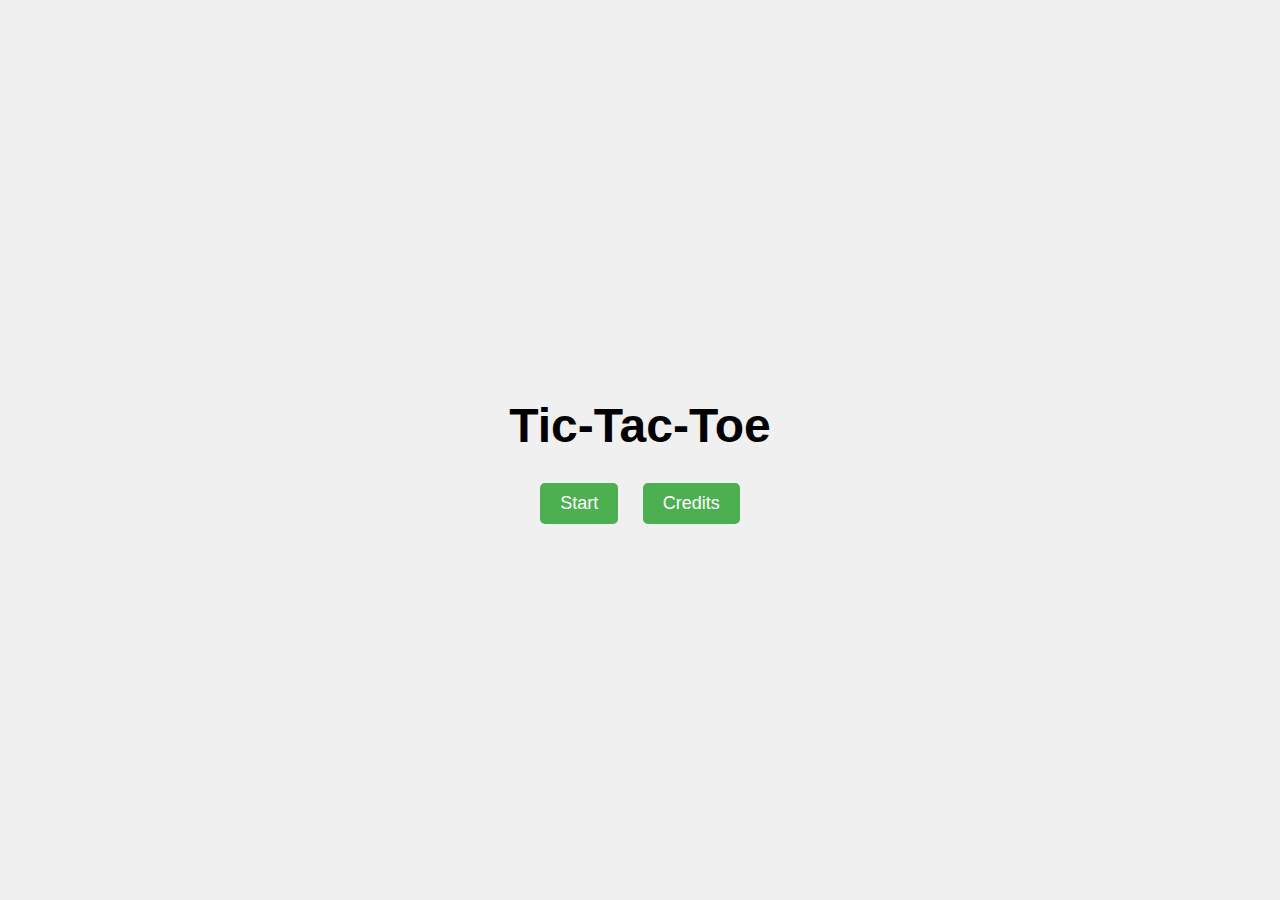
==== index.html @ c75645f6 "Create index.html" ====
<!DOCTYPE html>
<html lang="en">
<head>
  <meta charset="UTF-8">
  <meta name="viewport" content="width=device-width, initial-scale=1.0">
  <title>Tic-Tac-Toe</title>
  <style>
    body {
      font-family: Arial, sans-serif;
      background-color: #f0f0f0;
      margin: 0;
      padding: 0;
      display: flex;
      justify-content: center;
      align-items: center;
      height: 100vh;
      flex-direction: column;
    }

    .screen {
      display: none;
      text-align: center;
    }

    .screen.active {
      display: block;
    }

    h1 {
      font-size: 48px;
      margin-bottom: 20px;
    }

    .button {
      padding: 10px 20px;
      margin: 10px;
      font-size: 18px;
      cursor: pointer;
      border: none;
      border-radius: 5px;
      background-color: #4CAF50;
      color: white;
      transition: background-color 0.3s;
    }

    .button:hover {
      background-color: #45a049;
    }

    .board {
      display: grid;
      grid-template-columns: repeat(3, 100px);
      grid-template-rows: repeat(3, 100px);
      gap: 5px;
      margin: 20px auto;
    }

    .cell {
      width: 100px;
      height: 100px;
      background-color: #fff;
      border: 2px solid #333;
      display: flex;
      align-items: center;
      justify-content: center;
      font-size: 36px;
      font-weight: bold;
      cursor: pointer;
    }

    .cell.taken {
      pointer-events: none;
    }

    .status {
      margin-top: 20px;
      font-size: 24px;
    }

    .status.winner {
      color: green;
    }

    .status.tie {
      color: grey;
    }

    .status.loser {
      color: red;
    }

    .scoreboard {
      display: flex;
      justify-content: space-around;
      margin-top: 20px;
      font-size: 20px;
    }

    .scoreboard div {
      margin: 0 10px;
    }

    .scoreboard span {
      font-weight: bold;
    }

  </style>
</head>
<body>

  <!-- Main Screen -->
  <div id="mainScreen" class="screen active">
    <h1>Tic-Tac-Toe</h1>
    <button class="button" onclick="startGame()">Start</button>
    <button class="button" onclick="showCredits()">Credits</button>
  </div>

  <!-- Credits Screen -->
  <div id="creditsScreen" class="screen">
    <h1>Credits</h1>
    <p>Game created by [Your Name] and ChatGPT</p>
    <button class="button" onclick="returnToTitle()">Back</button>
  </div>

  <!-- Game Screen -->
  <div id="gameScreen" class="screen">
    <div class="board" id="board"></div>
    <div class="status" id="gameStatus"></div>
    <div class="scoreboard">
      <div>Wins: <span id="wins">0</span></div>
      <div>Losses: <span id="losses">0</span></div>
      <div>Ties: <span id="ties">0</span></div>
    </div>
    <button class="button" onclick="returnToTitle()">Return to Title</button>
    <button class="button" onclick="rematch()">Rematch</button>
  </div>

  <script>
    let board = [];
    let player = 'X';
    let computer = 'O';
    let wins = 0;
    let losses = 0;
    let ties = 0;
    let gameOver = false;

    // Start the game and transition to the game screen
    function startGame() {
      document.getElementById('mainScreen').classList.remove('active');
      document.getElementById('gameScreen').classList.add('active');
      resetBoard();
      gameOver = false;
    }

    // Show credits screen
    function showCredits() {
      document.getElementById('mainScreen').classList.remove('active');
      document.getElementById('creditsScreen').classList.add('active');
    }

    // Go back to the main title screen
    function returnToTitle() {
      document.getElementById('gameScreen').classList.remove('active');
      document.getElementById('creditsScreen').classList.remove('active');
      document.getElementById('mainScreen').classList.add('active');
    }

    // Start a new game (rematch)
    function rematch() {
      resetBoard();
      gameOver = false;
      document.getElementById('gameStatus').textContent = '';
      document.getElementById('gameStatus').classList.remove('winner', 'tie', 'loser');
    }

    // Reset the board
    function resetBoard() {
      board = [
        ['', '', ''],
        ['', '', ''],
        ['', '', '']
      ];

      const boardContainer = document.getElementById('board');
      boardContainer.innerHTML = '';
      for (let row = 0; row < 3; row++) {
        for (let col = 0; col < 3; col++) {
          const cell = document.createElement('div');
          cell.classList.add('cell');
          cell.dataset.row = row;
          cell.dataset.col = col;
          cell.onclick = () => handlePlayerMove(row, col);
          boardContainer.appendChild(cell);
        }
      }
    }

    // Handle player's move
    function handlePlayerMove(row, col) {
      if (gameOver || board[row][col]) return;

      board[row][col] = player;
      const cell = document.querySelector(`.cell[data-row="${row}"][data-col="${col}"]`);
      cell.textContent = player;
      cell.classList.add('taken');
      if (checkWinner(player)) {
        gameOver = true;
        document.getElementById('gameStatus').textContent = 'Winner!';
        document.getElementById('gameStatus').classList.add('winner');
        wins++;
        updateScore();
      } else if (isTie()) {
        gameOver = true;
        document.getElementById('gameStatus').textContent = 'Tie.';
        document.getElementById('gameStatus').classList.add('tie');
        ties++;
        updateScore();
      } else {
        computerMove();
      }
    }

    // Handle computer's move
    function computerMove() {
      if (gameOver) return;

      let availableMoves = [];
      for (let row = 0; row < 3; row++) {
        for (let col = 0; col < 3; col++) {
          if (!board[row][col]) availableMoves.push({ row, col });
        }
      }

      if (availableMoves.length > 0) {
        const randomMove = availableMoves[Math.floor(Math.random() * availableMoves.length)];
        board[randomMove.row][randomMove.col] = computer;
        const cell = document.querySelector(`.cell[data-row="${randomMove.row}"][data-col="${randomMove.col}"]`);
        cell.textContent = computer;
        cell.classList.add('taken');

        if (checkWinner(computer)) {
          gameOver = true;
          document.getElementById('gameStatus').textContent = 'Loser!';
          document.getElementById('gameStatus').classList.add('loser');
          losses++;
          updateScore();
        } else if (isTie()) {
          gameOver = true;
          document.getElementById('gameStatus').textContent = 'Tie.';
          document.getElementById('gameStatus').classList.add('tie');
          ties++;
          updateScore();
        }
      }
    }

    // Check if a player has won
    function checkWinner(player) {
      // Check rows, columns, and diagonals
      for (let i = 0; i < 3; i++) {
        if (board[i][0] === player && board[i][1] === player && board[i][2] === player) return true;
        if (board[0][i] === player && board[1][i] === player && board[2][i] === player) return true;
      }
      if (board[0][0] === player && board[1][1] === player && board[2][2] === player) return true;
      if (board[0][2] === player && board[1][1] === player && board[2][0] === player) return true;
      return false;
    }

    // Check if the game is a tie
    function isTie() {
      for (let row = 0; row < 3; row++) {
        for (let col = 0; col < 3; col++) {
          if (!board[row][col]) return false;
        }
      }
      return true;
    }

    // Update the scoreboard
    function updateScore() {
      document.getElementById('wins').textContent = wins;
      document.getElementById('losses').textContent = losses;
      document.getElementById('ties').textContent = ties;
    }
  </script>

</body>
</html>
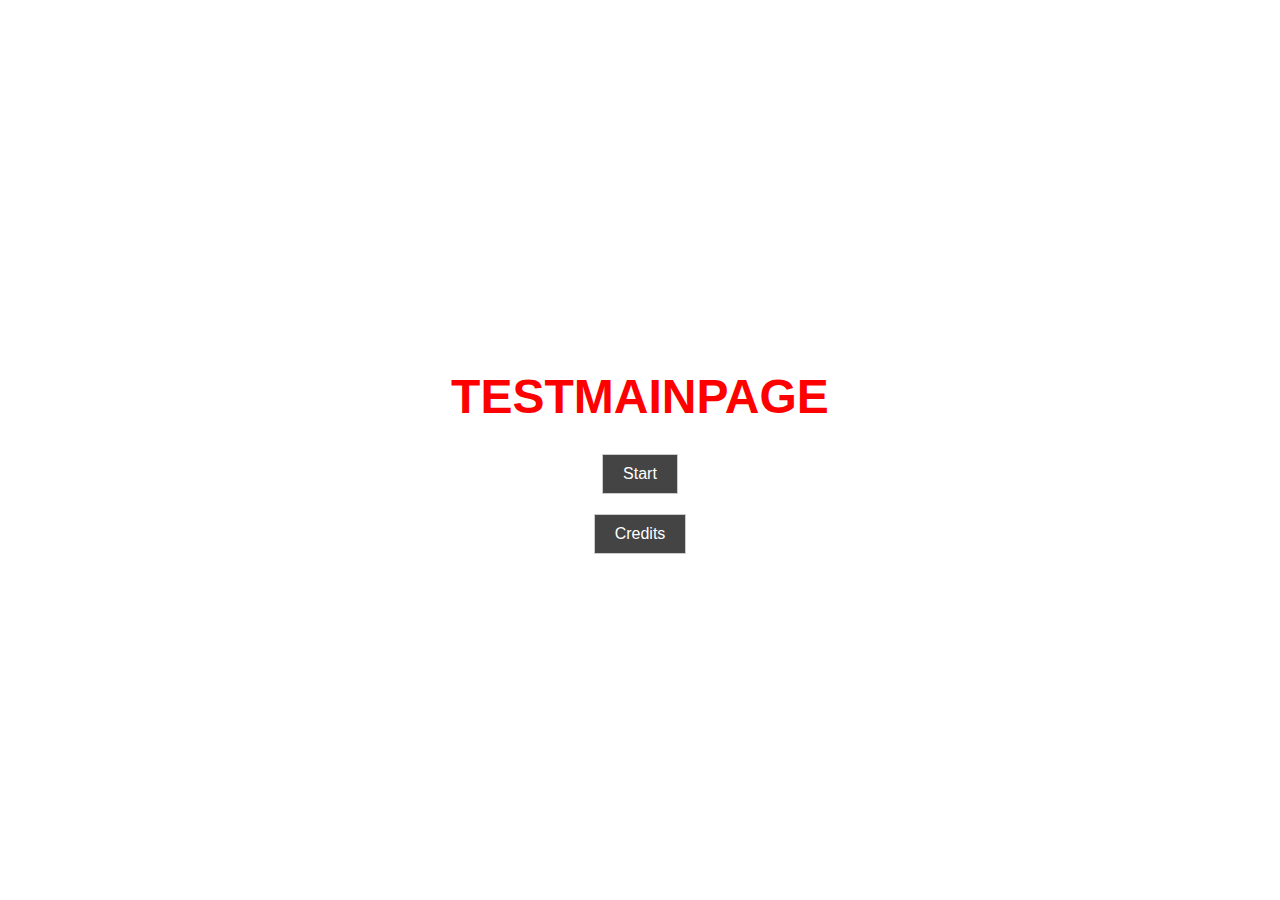
==== commit bc5d811b: "Update index.html to dvd" ====
--- a/index.html
+++ b/index.html
@@ -3,286 +3,290 @@
 <head>
   <meta charset="UTF-8">
   <meta name="viewport" content="width=device-width, initial-scale=1.0">
-  <title>Tic-Tac-Toe</title>
+  <title>My Minimalist Website</title>
   <style>
     body {
-      font-family: Arial, sans-serif;
-      background-color: #f0f0f0;
       margin: 0;
       padding: 0;
+      font-family: Arial, sans-serif;
+      background-color: white;
       display: flex;
       justify-content: center;
       align-items: center;
       height: 100vh;
-      flex-direction: column;
+    }
+
+    #mainDOTexe {
+      width: 100%;
+      height: 100%;
+      display: flex;
+      justify-content: center;
+      align-items: center;
+      position: relative;
     }
 
     .screen {
       display: none;
+      width: 100%;
+      height: 100%;
       text-align: center;
     }
 
-    .screen.active {
-      display: block;
-    }
-
-    h1 {
-      font-size: 48px;
+    /* Start Page */
+    .STARTPAGE {
+      display: flex;
+      justify-content: center;
+      align-items: center;
+      flex-direction: column;
+      width: 100%;
+      height: 100%;
+      position: absolute;
+      top: 0;
+      left: 0;
+    }
+
+    .STARTPAGE h1 {
+      color: red;
+      font-size: 3rem;
       margin-bottom: 20px;
     }
 
     .button {
+      background-color: #444;
+      color: #fff;
+      border: 1px solid #ccc;
       padding: 10px 20px;
       margin: 10px;
-      font-size: 18px;
       cursor: pointer;
+      font-size: 1rem;
+      transition: all 0.3s;
+    }
+
+    .button:hover {
+      background-color: #666;
+    }
+
+    /* Credits Page */
+    .CREDITS {
+      display: none;
+      justify-content: center;
+      align-items: center;
+      flex-direction: column;
+      position: absolute;
+      width: 100%;
+      height: 100%;
+    }
+
+    .CREDITS p {
+      font-size: 1.5rem;
+      margin-bottom: 20px;
+      color: black;
+    }
+
+    .CREDITS button {
+      background-color: #333;
+      color: white;
       border: none;
-      border-radius: 5px;
-      background-color: #4CAF50;
+      padding: 10px 15px;
+      font-size: 1rem;
+      cursor: pointer;
+      margin-top: 20px;
+    }
+
+    .CREDITS button:hover {
+      background-color: #555;
+    }
+
+    /* DVDLOGO Page */
+    .DVDLOGO {
+      display: none;
+      justify-content: center;
+      align-items: center;
+      position: absolute;
+      width: 100%;
+      height: 100%;
+      flex-direction: column;  /* Added to make elements stack vertically */
+    }
+
+    .dvdBox {
+      width: 40%;
+      max-width: 400px;
+      background-color: black;
+      position: relative;
+      overflow: hidden;
+      display: flex;
+      justify-content: center;
+      align-items: center;
+      border: 2px solid grey;
+      /* Maintain 4:3 aspect ratio */
+      aspect-ratio: 4 / 3;
+      max-height: 300px;
+    }
+
+    .dvdText {
+      font-size: 4rem;
+      color: #fff;
+      position: absolute;
+      font-weight: bold;
+      font-style: italic;
+    }
+
+    .backButton {
+      background-color: #333;
       color: white;
-      transition: background-color 0.3s;
-    }
-
-    .button:hover {
-      background-color: #45a049;
-    }
-
-    .board {
-      display: grid;
-      grid-template-columns: repeat(3, 100px);
-      grid-template-rows: repeat(3, 100px);
-      gap: 5px;
-      margin: 20px auto;
-    }
-
-    .cell {
-      width: 100px;
-      height: 100px;
-      background-color: #fff;
-      border: 2px solid #333;
-      display: flex;
-      align-items: center;
-      justify-content: center;
-      font-size: 36px;
-      font-weight: bold;
+      border: none;
+      padding: 10px 15px;
+      font-size: 1rem;
       cursor: pointer;
-    }
-
-    .cell.taken {
-      pointer-events: none;
-    }
-
-    .status {
       margin-top: 20px;
-      font-size: 24px;
-    }
-
-    .status.winner {
-      color: green;
-    }
-
-    .status.tie {
-      color: grey;
-    }
-
-    .status.loser {
-      color: red;
-    }
-
-    .scoreboard {
-      display: flex;
-      justify-content: space-around;
-      margin-top: 20px;
-      font-size: 20px;
-    }
-
-    .scoreboard div {
-      margin: 0 10px;
-    }
-
-    .scoreboard span {
-      font-weight: bold;
-    }
-
+    }
+
+    .backButton:hover {
+      background-color: #555;
+    }
   </style>
 </head>
 <body>
-
-  <!-- Main Screen -->
-  <div id="mainScreen" class="screen active">
-    <h1>Tic-Tac-Toe</h1>
-    <button class="button" onclick="startGame()">Start</button>
-    <button class="button" onclick="showCredits()">Credits</button>
+  <div id="mainDOTexe">
+    <!-- Start Page -->
+    <div class="screen STARTPAGE">
+      <h1>TESTMAINPAGE</h1>
+      <button class="button" onclick="showDVDLogo()">Start</button>
+      <button class="button" onclick="showCredits()">Credits</button>
+    </div>
+
+    <!-- Credits Page -->
+    <div class="screen CREDITS">
+      <p>Created by [Your Name] and ChatGPT</p>
+      <button class="backButton" onclick="backToStart()">Back</button>
+    </div>
+
+    <!-- DVDLOGO Page -->
+    <div class="screen DVDLOGO">
+      <div class="dvdBox">
+        <div class="dvdText" id="dvdText"><strong><em>DVD</em></strong></div>
+      </div>
+      <button class="backButton" onclick="backToStart()">Back</button>
+    </div>
   </div>
 
-  <!-- Credits Screen -->
-  <div id="creditsScreen" class="screen">
-    <h1>Credits</h1>
-    <p>Game created by [Your Name] and ChatGPT</p>
-    <button class="button" onclick="returnToTitle()">Back</button>
-  </div>
-
-  <!-- Game Screen -->
-  <div id="gameScreen" class="screen">
-    <div class="board" id="board"></div>
-    <div class="status" id="gameStatus"></div>
-    <div class="scoreboard">
-      <div>Wins: <span id="wins">0</span></div>
-      <div>Losses: <span id="losses">0</span></div>
-      <div>Ties: <span id="ties">0</span></div>
-    </div>
-    <button class="button" onclick="returnToTitle()">Return to Title</button>
-    <button class="button" onclick="rematch()">Rematch</button>
-  </div>
-
   <script>
-    let board = [];
-    let player = 'X';
-    let computer = 'O';
-    let wins = 0;
-    let losses = 0;
-    let ties = 0;
-    let gameOver = false;
-
-    // Start the game and transition to the game screen
-    function startGame() {
-      document.getElementById('mainScreen').classList.remove('active');
-      document.getElementById('gameScreen').classList.add('active');
-      resetBoard();
-      gameOver = false;
-    }
+    // Initialize screens
+    const startScreen = document.querySelector('.STARTPAGE');
+    const creditsScreen = document.querySelector('.CREDITS');
+    const dvdScreen = document.querySelector('.DVDLOGO');
+    let animationFrameId; // To store the requestAnimationFrame ID
+    let lastColor = ''; // Track last used color to avoid repetition
 
     // Show credits screen
     function showCredits() {
-      document.getElementById('mainScreen').classList.remove('active');
-      document.getElementById('creditsScreen').classList.add('active');
-    }
-
-    // Go back to the main title screen
-    function returnToTitle() {
-      document.getElementById('gameScreen').classList.remove('active');
-      document.getElementById('creditsScreen').classList.remove('active');
-      document.getElementById('mainScreen').classList.add('active');
-    }
-
-    // Start a new game (rematch)
-    function rematch() {
-      resetBoard();
-      gameOver = false;
-      document.getElementById('gameStatus').textContent = '';
-      document.getElementById('gameStatus').classList.remove('winner', 'tie', 'loser');
-    }
-
-    // Reset the board
-    function resetBoard() {
-      board = [
-        ['', '', ''],
-        ['', '', ''],
-        ['', '', '']
-      ];
-
-      const boardContainer = document.getElementById('board');
-      boardContainer.innerHTML = '';
-      for (let row = 0; row < 3; row++) {
-        for (let col = 0; col < 3; col++) {
-          const cell = document.createElement('div');
-          cell.classList.add('cell');
-          cell.dataset.row = row;
-          cell.dataset.col = col;
-          cell.onclick = () => handlePlayerMove(row, col);
-          boardContainer.appendChild(cell);
-        }
+      hideAllScreens(); // Hide all screens first
+      creditsScreen.style.display = 'flex'; // Show credits
+    }
+
+    // Show DVD logo screen
+    function showDVDLogo() {
+      hideAllScreens(); // Hide all screens first
+      dvdScreen.style.display = 'flex'; // Show DVD logo
+      startDVDAnimation();
+    }
+
+    // Show start screen
+    function backToStart() {
+      hideAllScreens(); // Hide all screens first
+      startScreen.style.display = 'flex'; // Show start screen
+      cancelAnimation(); // Stop the animation when leaving DVD logo screen
+    }
+
+    // Function to hide all screens
+    function hideAllScreens() {
+      startScreen.style.display = 'none';
+      creditsScreen.style.display = 'none';
+      dvdScreen.style.display = 'none';
+    }
+
+    // Initially show only the start screen
+    startScreen.style.display = 'flex';
+
+    // DVD Bounce Animation
+    function startDVDAnimation() {
+      const dvdText = document.getElementById('dvdText');
+      let x = Math.random() * 50 + 10; // Random starting x position
+      let y = Math.random() * 50 + 10; // Random starting y position
+      let xVelocity = 1.5;  // Slower Horizontal speed (reduced from 3)
+      let yVelocity = 1.5;  // Slower Vertical speed (reduced from 3)
+
+      const colors = ['#FF5733', '#33FF57', '#3357FF', '#FF33F6', '#F6FF33', '#FF8C00', '#8CFF00', '#FF33A1', '#00BFFF', '#FFD700'];
+
+      let isBouncing = false; // Flag to prevent multiple color changes during a single bounce
+
+function bounce() {
+  const box = document.querySelector('.dvdBox');
+  const boxWidth = box.offsetWidth;
+  const boxHeight = box.offsetHeight;
+
+  // Get current position of the DVD text
+  let rect = dvdText.getBoundingClientRect();
+  let dvdWidth = rect.width;
+  let dvdHeight = rect.height;
+
+  // Update the position of the DVD logo
+  x += xVelocity;
+  y += yVelocity;
+
+  // Adjust the font size of the DVD text relative to the box width
+  const fontSize = Math.min(boxWidth * 0.15, 100); // Resize text based on box width (max 100px)
+  dvdText.style.fontSize = fontSize + 'px';
+
+  // Check for collisions with the box edges and reverse direction
+  if (x <= 0 || x + dvdWidth >= boxWidth) {
+    if (!isBouncing) {
+      xVelocity = -xVelocity;  // Reverse x velocity
+      changeColor(); // Ensure color change is triggered only once per bounce
+      isBouncing = true;  // Set flag to prevent multiple changes in the same cycle
+    }
+  }
+  if (y <= 0 || y + dvdHeight >= boxHeight) {
+    if (!isBouncing) {
+      yVelocity = -yVelocity;  // Reverse y velocity
+      changeColor(); // Ensure color change is triggered only once per bounce
+      isBouncing = true;  // Set flag to prevent multiple changes in the same cycle
+    }
+  }
+
+  // Reset isBouncing flag after one frame
+  if (isBouncing) {
+    setTimeout(() => {
+      isBouncing = false;
+    }, 10); // Reset after a short delay to avoid multiple changes in quick succession
+  }
+
+  dvdText.style.left = x + 'px';
+  dvdText.style.top = y + 'px';
+
+  animationFrameId = requestAnimationFrame(bounce); // Store the ID of the animation frame
+}
+
+
+
+      function changeColor() {
+        // Randomly select a color from the array without repeating the last color
+        let randomColor;
+        do {
+          randomColor = colors[Math.floor(Math.random() * colors.length)];
+        } while (randomColor === lastColor); // Ensure color doesn't repeat
+
+        dvdText.style.color = randomColor;
+        lastColor = randomColor; // Update the last used color
       }
-    }
-
-    // Handle player's move
-    function handlePlayerMove(row, col) {
-      if (gameOver || board[row][col]) return;
-
-      board[row][col] = player;
-      const cell = document.querySelector(`.cell[data-row="${row}"][data-col="${col}"]`);
-      cell.textContent = player;
-      cell.classList.add('taken');
-      if (checkWinner(player)) {
-        gameOver = true;
-        document.getElementById('gameStatus').textContent = 'Winner!';
-        document.getElementById('gameStatus').classList.add('winner');
-        wins++;
-        updateScore();
-      } else if (isTie()) {
-        gameOver = true;
-        document.getElementById('gameStatus').textContent = 'Tie.';
-        document.getElementById('gameStatus').classList.add('tie');
-        ties++;
-        updateScore();
-      } else {
-        computerMove();
-      }
-    }
-
-    // Handle computer's move
-    function computerMove() {
-      if (gameOver) return;
-
-      let availableMoves = [];
-      for (let row = 0; row < 3; row++) {
-        for (let col = 0; col < 3; col++) {
-          if (!board[row][col]) availableMoves.push({ row, col });
-        }
-      }
-
-      if (availableMoves.length > 0) {
-        const randomMove = availableMoves[Math.floor(Math.random() * availableMoves.length)];
-        board[randomMove.row][randomMove.col] = computer;
-        const cell = document.querySelector(`.cell[data-row="${randomMove.row}"][data-col="${randomMove.col}"]`);
-        cell.textContent = computer;
-        cell.classList.add('taken');
-
-        if (checkWinner(computer)) {
-          gameOver = true;
-          document.getElementById('gameStatus').textContent = 'Loser!';
-          document.getElementById('gameStatus').classList.add('loser');
-          losses++;
-          updateScore();
-        } else if (isTie()) {
-          gameOver = true;
-          document.getElementById('gameStatus').textContent = 'Tie.';
-          document.getElementById('gameStatus').classList.add('tie');
-          ties++;
-          updateScore();
-        }
-      }
-    }
-
-    // Check if a player has won
-    function checkWinner(player) {
-      // Check rows, columns, and diagonals
-      for (let i = 0; i < 3; i++) {
-        if (board[i][0] === player && board[i][1] === player && board[i][2] === player) return true;
-        if (board[0][i] === player && board[1][i] === player && board[2][i] === player) return true;
-      }
-      if (board[0][0] === player && board[1][1] === player && board[2][2] === player) return true;
-      if (board[0][2] === player && board[1][1] === player && board[2][0] === player) return true;
-      return false;
-    }
-
-    // Check if the game is a tie
-    function isTie() {
-      for (let row = 0; row < 3; row++) {
-        for (let col = 0; col < 3; col++) {
-          if (!board[row][col]) return false;
-        }
-      }
-      return true;
-    }
-
-    // Update the scoreboard
-    function updateScore() {
-      document.getElementById('wins').textContent = wins;
-      document.getElementById('losses').textContent = losses;
-      document.getElementById('ties').textContent = ties;
+
+      bounce();
+    }
+
+    // Function to cancel the animation
+    function cancelAnimation() {
+      cancelAnimationFrame(animationFrameId);
     }
   </script>
-
 </body>
 </html>
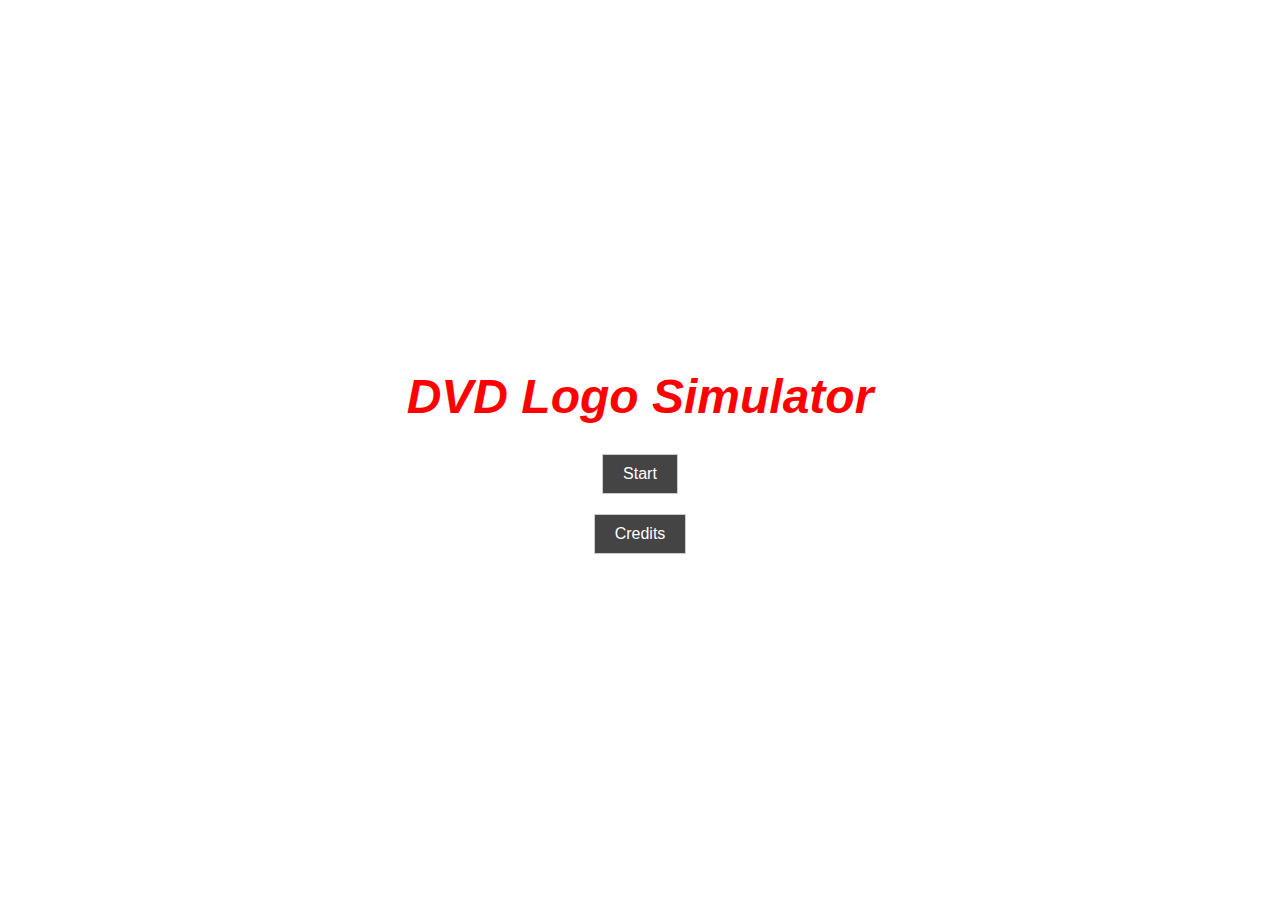
==== commit 401df1b1: "Update index.html better dvd" ====
--- a/index.html
+++ b/index.html
@@ -46,9 +46,11 @@
     }
 
     .STARTPAGE h1 {
-      color: red;
       font-size: 3rem;
+      font-weight: bold;
+      font-style: italic;
       margin-bottom: 20px;
+      color: red; /* Initial color */
     }
 
     .button {
@@ -105,7 +107,7 @@
       position: absolute;
       width: 100%;
       height: 100%;
-      flex-direction: column;  /* Added to make elements stack vertically */
+      flex-direction: column;
     }
 
     .dvdBox {
@@ -117,8 +119,7 @@
       display: flex;
       justify-content: center;
       align-items: center;
-      border: 2px solid grey;
-      /* Maintain 4:3 aspect ratio */
+      border: 2px solid #ccc;
       aspect-ratio: 4 / 3;
       max-height: 300px;
     }
@@ -129,6 +130,12 @@
       position: absolute;
       font-weight: bold;
       font-style: italic;
+      top: 0;
+      left: 0;
+      margin: 0;
+      line-height: 1;
+      padding: 0;
+      transform: translateY(0);
     }
 
     .backButton {
@@ -150,7 +157,7 @@
   <div id="mainDOTexe">
     <!-- Start Page -->
     <div class="screen STARTPAGE">
-      <h1>TESTMAINPAGE</h1>
+      <h1 id="startText">DVD Logo Simulator</h1>
       <button class="button" onclick="showDVDLogo()">Start</button>
       <button class="button" onclick="showCredits()">Credits</button>
     </div>
@@ -175,8 +182,38 @@
     const startScreen = document.querySelector('.STARTPAGE');
     const creditsScreen = document.querySelector('.CREDITS');
     const dvdScreen = document.querySelector('.DVDLOGO');
+    const startText = document.getElementById('startText'); // Get the start page text
     let animationFrameId; // To store the requestAnimationFrame ID
     let lastColor = ''; // Track last used color to avoid repetition
+    let colorInterval; // To store the interval for color change
+    let isColorChanging = false; // Flag to check if color is changing
+
+    // Array of colors for the text (DVD logo and main text)
+    const colors = ['#FF5733', '#33FF57', '#3357FF', '#FF33F6', '#F6FF33', '#FF8C00', '#8CFF00', '#FF33A1', '#00BFFF', '#FFD700'];
+
+    // Function to change the color of the start page text at an interval
+    function startColorChange() {
+      let currentIndex = 0;
+      if (!isColorChanging) {
+        isColorChanging = true;
+        colorInterval = setInterval(() => {
+          let newColor;
+          do {
+            newColor = colors[Math.floor(Math.random() * colors.length)];
+          } while (newColor === lastColor); // Ensure no repetition
+          startText.style.color = newColor;
+          lastColor = newColor;
+        }, 3000); // Change color every 3 seconds
+      }
+    }
+
+    // Function to stop color change
+    function stopColorChange() {
+      if (isColorChanging) {
+        clearInterval(colorInterval);
+        isColorChanging = false;
+      }
+    }
 
     // Show credits screen
     function showCredits() {
@@ -196,6 +233,7 @@
       hideAllScreens(); // Hide all screens first
       startScreen.style.display = 'flex'; // Show start screen
       cancelAnimation(); // Stop the animation when leaving DVD logo screen
+      startColorChange(); // Restart the color change when going back to the start page
     }
 
     // Function to hide all screens
@@ -207,67 +245,51 @@
 
     // Initially show only the start screen
     startScreen.style.display = 'flex';
+    startColorChange(); // Start the color change for the start text
 
     // DVD Bounce Animation
     function startDVDAnimation() {
       const dvdText = document.getElementById('dvdText');
       let x = Math.random() * 50 + 10; // Random starting x position
       let y = Math.random() * 50 + 10; // Random starting y position
-      let xVelocity = 1.5;  // Slower Horizontal speed (reduced from 3)
-      let yVelocity = 1.5;  // Slower Vertical speed (reduced from 3)
+      let xVelocity = 1.5;  // Slower Horizontal speed
+      let yVelocity = 1.5;  // Slower Vertical speed
 
       const colors = ['#FF5733', '#33FF57', '#3357FF', '#FF33F6', '#F6FF33', '#FF8C00', '#8CFF00', '#FF33A1', '#00BFFF', '#FFD700'];
 
-      let isBouncing = false; // Flag to prevent multiple color changes during a single bounce
-
-function bounce() {
-  const box = document.querySelector('.dvdBox');
-  const boxWidth = box.offsetWidth;
-  const boxHeight = box.offsetHeight;
-
-  // Get current position of the DVD text
-  let rect = dvdText.getBoundingClientRect();
-  let dvdWidth = rect.width;
-  let dvdHeight = rect.height;
-
-  // Update the position of the DVD logo
-  x += xVelocity;
-  y += yVelocity;
-
-  // Adjust the font size of the DVD text relative to the box width
-  const fontSize = Math.min(boxWidth * 0.15, 100); // Resize text based on box width (max 100px)
-  dvdText.style.fontSize = fontSize + 'px';
-
-  // Check for collisions with the box edges and reverse direction
-  if (x <= 0 || x + dvdWidth >= boxWidth) {
-    if (!isBouncing) {
-      xVelocity = -xVelocity;  // Reverse x velocity
-      changeColor(); // Ensure color change is triggered only once per bounce
-      isBouncing = true;  // Set flag to prevent multiple changes in the same cycle
-    }
-  }
-  if (y <= 0 || y + dvdHeight >= boxHeight) {
-    if (!isBouncing) {
-      yVelocity = -yVelocity;  // Reverse y velocity
-      changeColor(); // Ensure color change is triggered only once per bounce
-      isBouncing = true;  // Set flag to prevent multiple changes in the same cycle
-    }
-  }
-
-  // Reset isBouncing flag after one frame
-  if (isBouncing) {
-    setTimeout(() => {
-      isBouncing = false;
-    }, 10); // Reset after a short delay to avoid multiple changes in quick succession
-  }
-
-  dvdText.style.left = x + 'px';
-  dvdText.style.top = y + 'px';
-
-  animationFrameId = requestAnimationFrame(bounce); // Store the ID of the animation frame
-}
-
-
+      function bounce() {
+        const box = document.querySelector('.dvdBox');
+        const boxWidth = box.offsetWidth;
+        const boxHeight = box.offsetHeight;
+
+        // Get current position of the DVD text
+        let rect = dvdText.getBoundingClientRect();
+        let dvdWidth = rect.width;
+        let dvdHeight = rect.height;
+
+        // Update the position of the DVD logo
+        x += xVelocity;
+        y += yVelocity;
+
+        // Adjust the font size of the DVD text relative to the box width
+        const fontSize = Math.min(boxWidth * 0.15, 100); // Resize text based on box width (max 100px)
+        dvdText.style.fontSize = fontSize + 'px';
+
+        // Check for collisions with the box edges and reverse direction
+        if (x <= 0 || x + dvdWidth >= boxWidth) {
+          xVelocity = -xVelocity;  // Reverse x velocity
+          changeColor(); // Change color on bounce
+        }
+        if (y <= 0 || y + dvdHeight >= boxHeight) {
+          yVelocity = -yVelocity;  // Reverse y velocity
+          changeColor(); // Change color on bounce
+        }
+
+        dvdText.style.left = x + 'px';
+        dvdText.style.top = y + 'px';
+
+        animationFrameId = requestAnimationFrame(bounce); // Store the ID of the animation frame
+      }
 
       function changeColor() {
         // Randomly select a color from the array without repeating the last color
